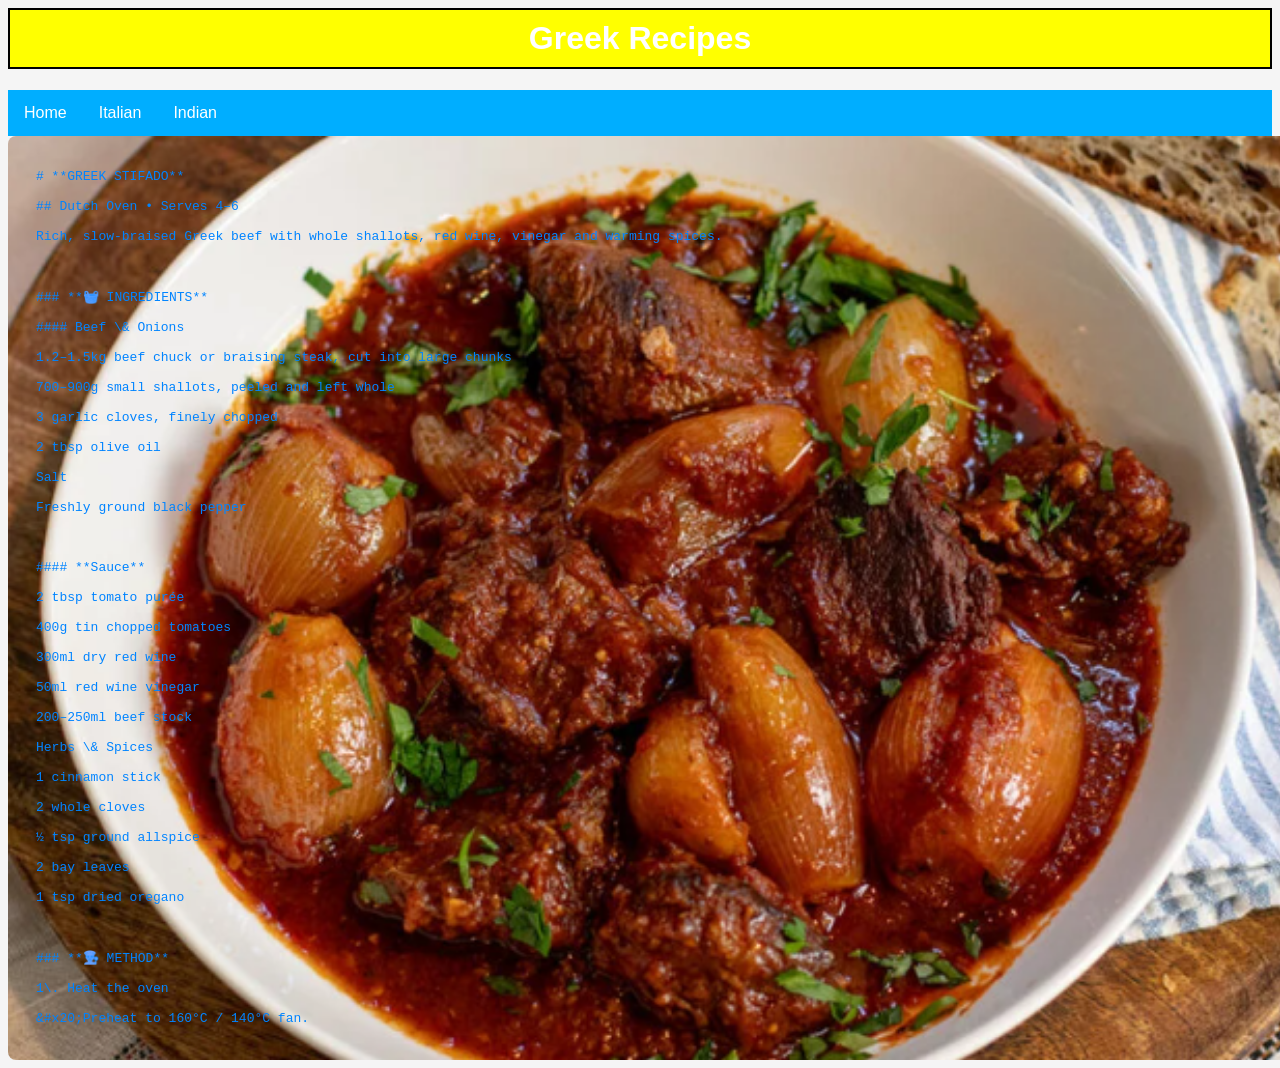
==== greek.html @ 33261a67 "Add files via upload" ====
<head>
    <title>Greek Recipes</title>
    <link rel="stylesheet" href="website.css">
</head>

<body style="background-color: whitesmoke; font-family: Arial, sans-serif;">

    <h1 style="text-align: center; padding: 10px; color: white; background-color: yellow; border: black 2px solid;">
        Greek Recipes</h1>

    <ul>
        <li><a href="index.htm">Home</a></li>
        <li><a href="italian.html">Italian</a></li>
        <li><a href="indian.html">Indian</a></li>
    </ul>

    <!-- <div class="image_area">
        <img src="stifado.png" alt="Greek Food">
    </div> -->

    <div class="imageContainer" style="background-image: url(stifado.png);">
        <object 
            style="width: 100%; height: 100%; filter: invert(30%) sepia(100%) saturate(5000%) hue-rotate(210deg) brightness(130%) contrast(100%);"
            data="stifado.md" type="text/plain"></object>
    </div>
---- website.css ----
ul {
  list-style-type: none;
  margin: 0;
  padding: 0;
  background-color: rgb(0, 174, 255);
  display: flex;
}

ul li a {
  display: block;
  color: white;
  padding: 14px 16px;
  text-decoration: none;
  text-align: center;
}

ul li a:hover {
  color: #111111;
}

.image_area img{
       
        width: 100%;
        height: 100%;
        min-width: 100%;
        min-height: 100%;
        max-width: min-content;
        max-height: min-content;
        background-size: cover;
        background-repeat: no-repeat;
        background-position: center;
    }

.imageContainer {
       width: 100%;
        height: 100%;
        min-width: 100%;
        min-height: 100%;
        max-width: min-content;
        max-height: min-content;
        background-size: cover;
        background-repeat: no-repeat;
        background-position: center; 
        background-color: rgba(0, 0, 0, 0.65);
        padding: 20px;
        border-radius: 8px;
 }
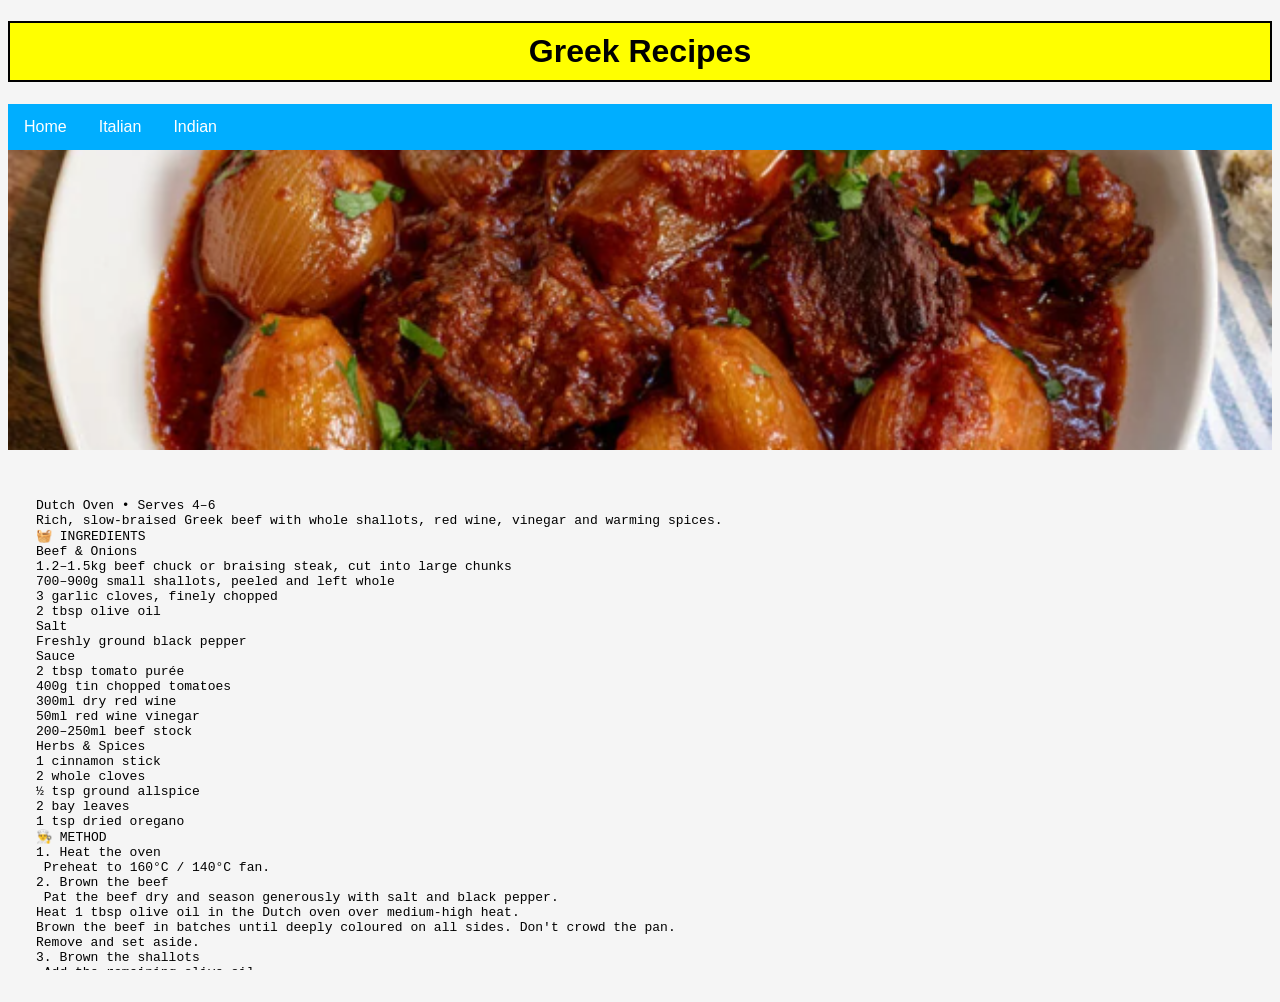
==== commit 8120801b: "Add files via upload" ====
--- a/greek.html
+++ b/greek.html
@@ -1,25 +1,42 @@
+<!DOCTYPE html>
+<html lang="en">
+
 <head>
+    <meta name="viewport" content="width=device-width, initial-scale=1.0">
     <title>Greek Recipes</title>
     <link rel="stylesheet" href="website.css">
 </head>
 
 <body style="background-color: whitesmoke; font-family: Arial, sans-serif;">
 
-    <h1 style="text-align: center; padding: 10px; color: white; background-color: yellow; border: black 2px solid;">
-        Greek Recipes</h1>
+    <h1 style="text-align: center; padding: 10px; color: black; background-color: yellow; border: black 2px solid;">
+        Greek Recipes
+    </h1>
 
-    <ul>
-        <li><a href="index.htm">Home</a></li>
-        <li><a href="italian.html">Italian</a></li>
-        <li><a href="indian.html">Indian</a></li>
-    </ul>
-
+    <nav aria-label="Recipe categories">
+        <ul>
+            <li><a href="index.htm">Home</a></li>
+            <li><a href="italian.html">Italian</a></li>
+            <li><a href="indian.html">Indian</a></li>
+        </ul>
+    </nav>
     <!-- <div class="image_area">
         <img src="stifado.png" alt="Greek Food">
     </div> -->
 
-    <div class="imageContainer" style="background-image: url(stifado.png);">
-        <object 
-            style="width: 100%; height: 100%; filter: invert(30%) sepia(100%) saturate(5000%) hue-rotate(210deg) brightness(130%) contrast(100%);"
-            data="stifado.md" type="text/plain"></object>
-    </div>+    <div class="recipe-container">
+
+        <div class="recipe-banner">
+            <img src="stifado.png" alt="Stifado">
+        </div>
+
+        <div class="recipe-text">
+            <object data="stifado.txt" type="text/plain">
+            </object>
+        </div>
+
+    </div>
+
+</body>
+
+</html>
--- a/website.css
+++ b/website.css
@@ -18,18 +18,11 @@
   color: #111111;
 }
 
-.image_area img{
-       
-        width: 100%;
-        height: 100%;
-        min-width: 100%;
-        min-height: 100%;
-        max-width: min-content;
-        max-height: min-content;
-        background-size: cover;
-        background-repeat: no-repeat;
-        background-position: center;
-    }
+.image_area img {
+    display: block;
+    width: 100%;
+    height: auto;
+}
 
 .imageContainer {
        width: 100%;
@@ -44,4 +37,46 @@
         background-color: rgba(0, 0, 0, 0.65);
         padding: 20px;
         border-radius: 8px;
- }+ }
+
+@media (max-width: 768px) {
+    nav ul {
+        flex-direction: column;
+    }
+
+    nav ul li a {
+        width: 100%;
+        box-sizing: border-box;
+    }
+
+    .imageContainer {
+        padding: 10px;
+        box-sizing: border-box;
+    }
+}
+.recipe-container {
+    width: 100%;
+}
+
+.recipe-banner {
+    width: 100%;
+    height: 300px;
+    overflow: hidden;
+}
+
+.recipe-banner img {
+    width: 100%;
+    height: 100%;
+    object-fit: cover;
+}
+
+.recipe-text {
+    width: 100%;
+    padding: 20px;
+    box-sizing: border-box;
+}
+
+.recipe-text object {
+    width: 100%;
+    height: 500px;
+}
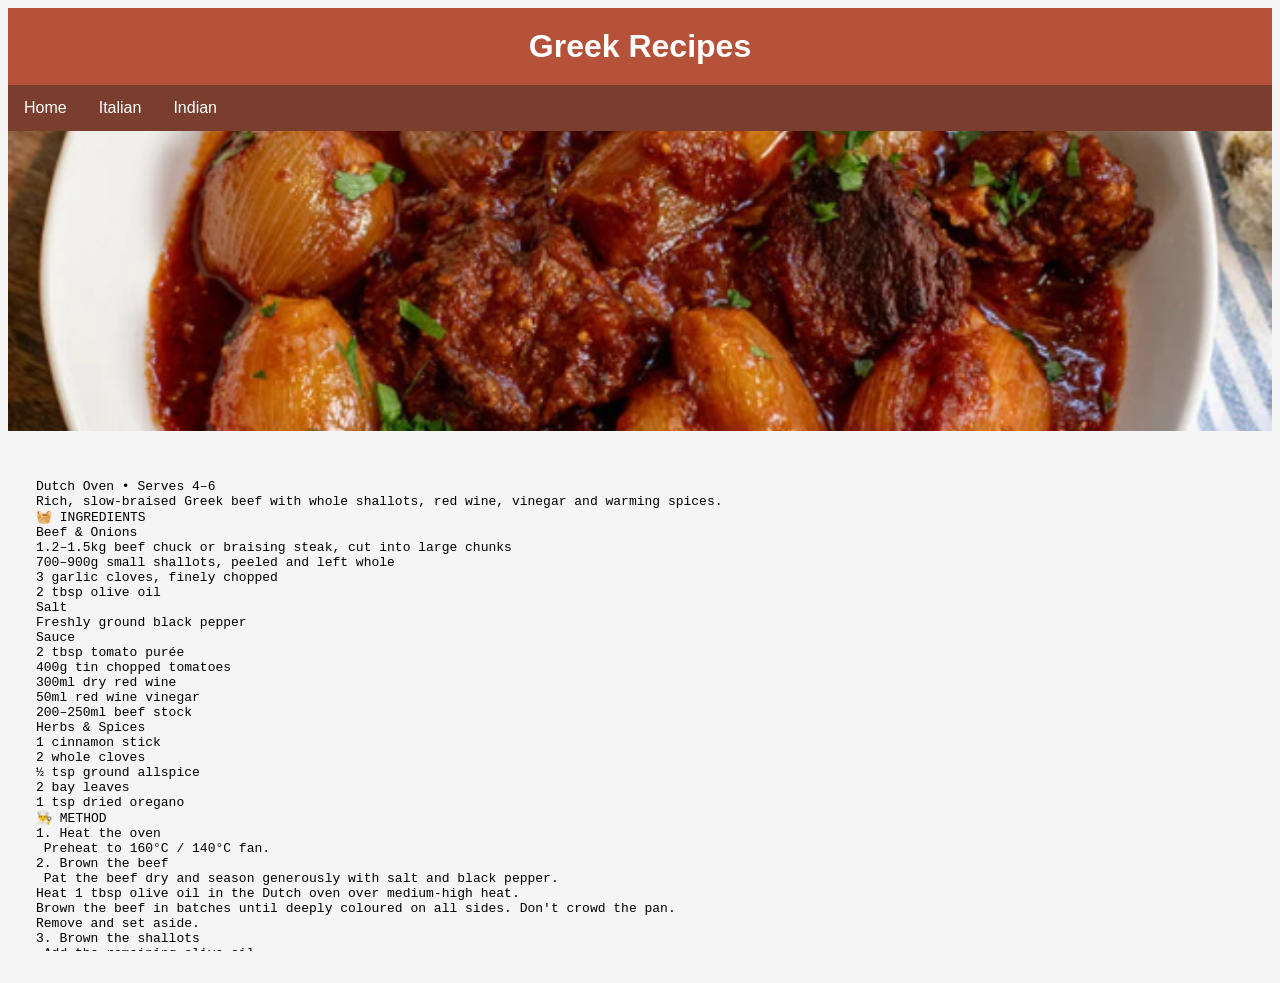
==== commit f33854fd: "Add files via upload" ====
--- a/greek.html
+++ b/greek.html
@@ -9,9 +9,7 @@
 
 <body style="background-color: whitesmoke; font-family: Arial, sans-serif;">
 
-    <h1 style="text-align: center; padding: 10px; color: black; background-color: yellow; border: black 2px solid;">
-        Greek Recipes
-    </h1>
+    <h1>Greek Recipes</h1>
 
     <nav aria-label="Recipe categories">
         <ul>
--- a/website.css
+++ b/website.css
@@ -2,7 +2,7 @@
   list-style-type: none;
   margin: 0;
   padding: 0;
-  background-color: rgb(0, 174, 255);
+  background-color: #7a3e2f;
   display: flex;
 }
 
@@ -18,65 +18,149 @@
   color: #111111;
 }
 
-.image_area img {
-    display: block;
-    width: 100%;
-    height: auto;
+.imageContainer {
+  width: 100%;
+  height: 100%;
+  min-width: 100%;
+  min-height: 100%;
+  max-width: min-content;
+  max-height: min-content;
+  background-size: cover;
+  background-repeat: no-repeat;
+  background-position: center;
+  background-color: rgba(0, 0, 0, 0.65);
+  padding: 20px;
+  border-radius: 8px;
 }
 
-.imageContainer {
-       width: 100%;
-        height: 100%;
-        min-width: 100%;
-        min-height: 100%;
-        max-width: min-content;
-        max-height: min-content;
-        background-size: cover;
-        background-repeat: no-repeat;
-        background-position: center; 
-        background-color: rgba(0, 0, 0, 0.65);
-        padding: 20px;
-        border-radius: 8px;
- }
+@media (max-width: 768px) {
+  nav ul {
+    flex-direction: column;
+  }
 
-@media (max-width: 768px) {
-    nav ul {
-        flex-direction: column;
-    }
+  nav ul li a {
+    width: 100%;
+    box-sizing: border-box;
+  }
 
-    nav ul li a {
-        width: 100%;
-        box-sizing: border-box;
-    }
+  .imageContainer {
+    padding: 10px;
+    box-sizing: border-box;
+  }
 
-    .imageContainer {
-        padding: 10px;
-        box-sizing: border-box;
-    }
+  .recipe-banner {
+    height: 180px;
+  }
+
+  .recipe-text {
+    padding: 10px;
+  }
 }
+
 .recipe-container {
-    width: 100%;
+  width: 100%;
 }
 
 .recipe-banner {
-    width: 100%;
-    height: 300px;
-    overflow: hidden;
+  width: 100%;
+  height: 300px;
+  overflow: hidden;
 }
 
 .recipe-banner img {
-    width: 100%;
-    height: 100%;
-    object-fit: cover;
+  width: 100%;
+  height: 100%;
+  object-fit: cover;
 }
 
 .recipe-text {
-    width: 100%;
-    padding: 20px;
-    box-sizing: border-box;
+  width: 100%;
+  padding: 20px;
+  box-sizing: border-box;
 }
 
 .recipe-text object {
-    width: 100%;
-    height: 500px;
+  width: 100%;
+  height: 500px;
+}
+
+h1 {
+  text-align: center;
+  padding: 20px;
+  margin: 0;
+  background-color: #b55239;
+  color: white;
+}
+main {
+  max-width: 1100px;
+  margin: 20px auto;
+  padding: 0 20px;
+}
+
+.image_area {
+  height: 350px;
+  overflow: hidden;
+}
+
+.image_area img {
+  display: block;
+  width: 100%;
+  height: 100%;
+  object-fit: cover;
+}
+.welcome {
+  max-width: 800px;
+  margin: 30px auto;
+  padding: 20px;
+  text-align: center;
+  line-height: 1.6;
+}
+
+body {
+  background-color: #f5f0e8;
+}
+
+footer p {
+  background-color: #7a3e2f;
+  color: white;
+}
+
+section {
+  margin: 20px auto;
+  padding: 20px;
+  background-color: #fffaf2;
+  border-radius: 8px;
+}
+
+.suggest-recipe {
+    max-width: 600px;
+    margin: 30px auto;
+}
+
+.suggest-recipe form {
+    display: flex;
+    flex-direction: column;
+    gap: 10px;
+}
+
+.suggest-recipe input,
+.suggest-recipe select,
+.suggest-recipe textarea {
+    padding: 10px;
+    font-size: 1rem;
+    border: 1px solid #7a3e2f;
+    border-radius: 4px;
+}
+
+.suggest-recipe button {
+    padding: 10px;
+    background-color: #7a3e2f;
+    color: white;
+    border: none;
+    border-radius: 4px;
+    cursor: pointer;
+}
+
+.suggest-recipe button:hover {
+    background-color: #b55239;
 }
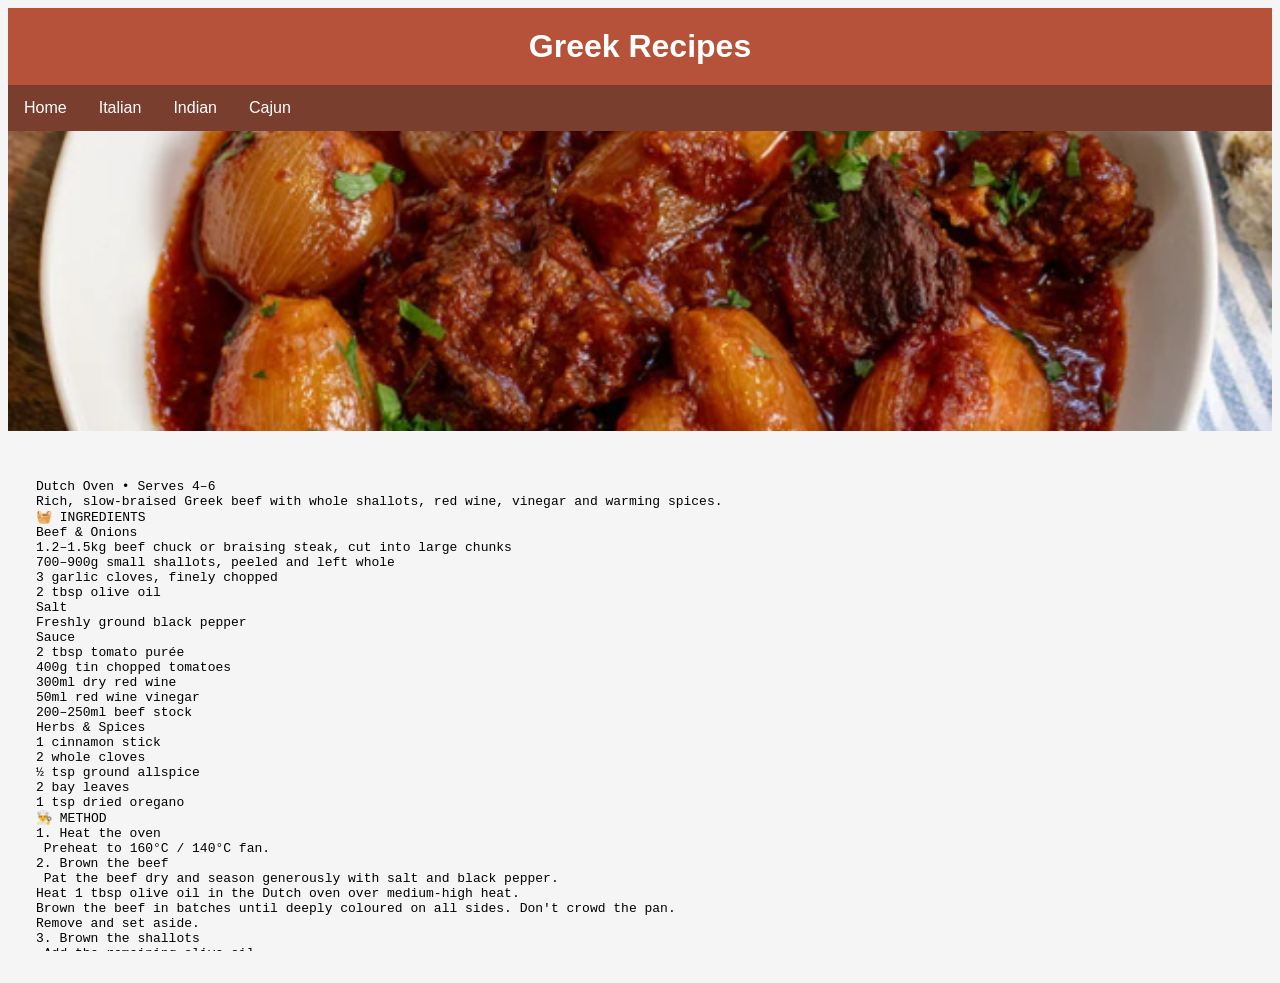
==== commit 08966c47: "Add files via upload" ====
--- a/greek.html
+++ b/greek.html
@@ -16,6 +16,7 @@
             <li><a href="index.htm">Home</a></li>
             <li><a href="italian.html">Italian</a></li>
             <li><a href="indian.html">Indian</a></li>
+            <li><a href="cajun.html">Cajun</a></li>
         </ul>
     </nav>
     <!-- <div class="image_area">
